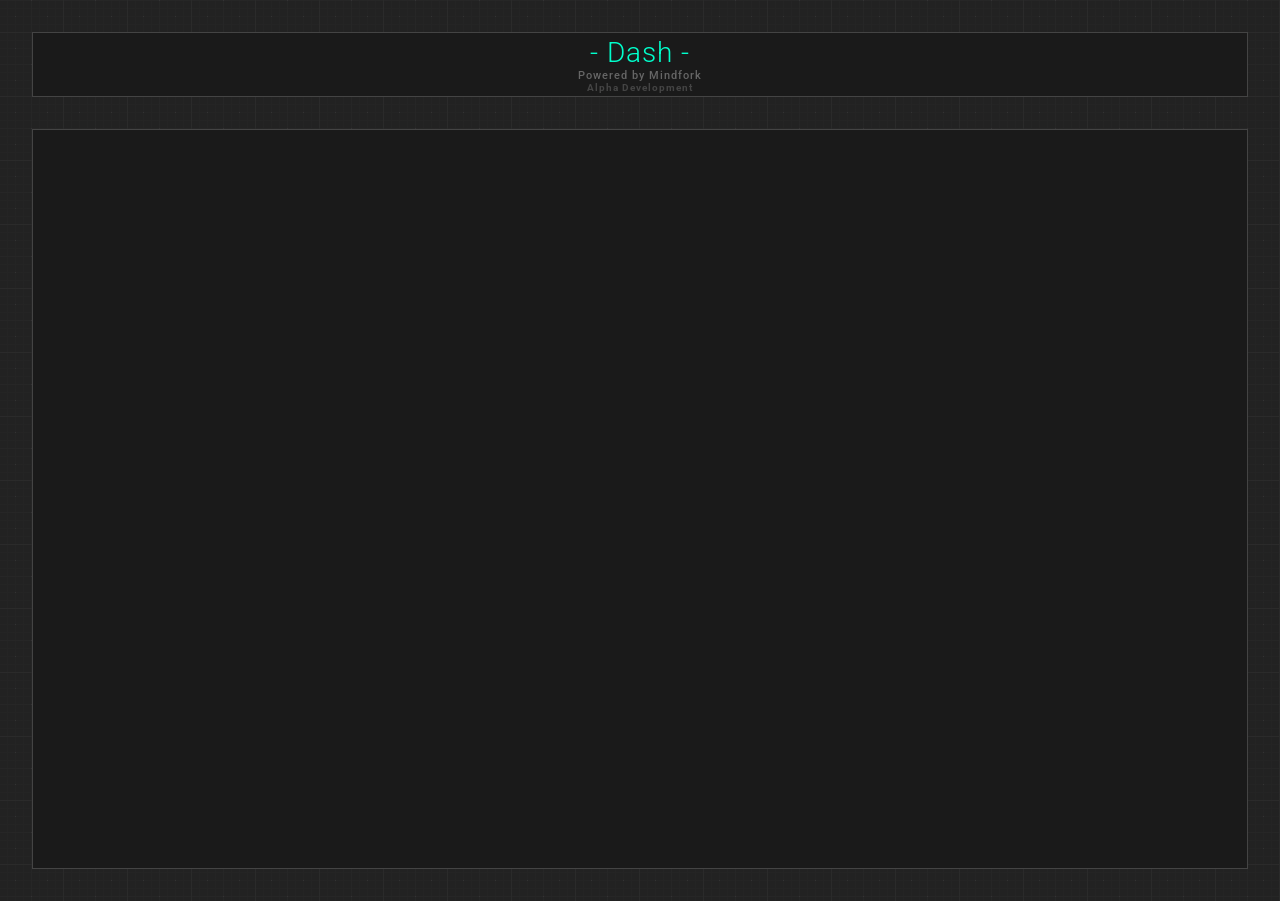
==== resources/public/index.html @ cca82e6c "Buttons correctly switch views and interact with the atom through cursors" ====
<html>
    <head>
        <meta charset="utf-8">
        <meta name="viewport" content="width=device-width, initial-scale=1">
        <title>Dash</title>

        <link href='http://fonts.googleapis.com/css?family=Roboto:100,300,400' rel='stylesheet' type='text/css'>
        <link rel="stylesheet" type="text/css" href="css/style.css">
        <link rel="stylesheet" type="text/css" href="css/elements.css">
    </head>

    <body background="img/background.png">
        <div id="titlebar">
            <span id="dash-title">- Dash -</span><br>
            <span id="powered-by">Powered by Mindfork</span><br>
            <span id="version">Alpha Development</span>
        </div>

        <div id="dash"></div>

        <script src="out/goog/base.js" type="text/javascript"></script>
        <script src="out/goog/deps.js" type="text/javascript"></script>
        <script src="script/dash.js" type="text/javascript"></script>
        <script type="text/javascript">goog.require("dash.root");</script>
    </body>
</html>
---- resources/public/css/style.css ----
/* Color Palette

  Greens:

    Bright: #8ff
    Normal: #0fc
    Dark: #098;
  Reds:
    Bright: #f6a
    Normal: #f07
    Dark: #903
*/

*{
  -webkit-transition: all 0.1s ease-out;
  outline-offset: -1px;
}

html{
  width: 100%;
  background-color: #222;
  color: #ccc;

  font-family: 'Roboto', sans-serif;
  font-weight: 300;
  font-size: 14px;
  letter-spacing: 1px;

  text-align: center;
}

body{
  font-size: 14px;
  font-weight: 300;
  color: #aaa;
  padding: 32px;
  margin: 0px;
  text-align: left;
  background-position: center 1px;
}

h1 {
  font-size: 22px;
  font-weight: 300;
  color: #0fc;
  text-align: center;
  letter-spacing: 2px;
  line-height: 24px;
}

h2 {
  font-size: 18px;
  font-weight: 300;
  letter-spacing: 2px;
  color: #0fc;
  text-align: left;
}

h3 {
  font-size: 14px;
  font-weight: 300;
  color: #aaa;
  text-align: center;
}

h4 {
  font-size: 11px;
  font-weight: 700;
  text-align: center;
  letter-spacing: 2px;
  color: #666;
  line-height: 1em;
}

p {
  font-weight: 300;
}

a {
  color: #f0c;
}

div{
  outline: solid 1px #444;
  margin: 16px;
  padding: 16px;
}
div:hover{ outline-color: #555; }

/*div,
div>div>div,
div>div>div>div>div{ background: #1c1c1c; }

div>div,
div>div>div>div,
div>div>div>div>div>div{ background: #222; }*/

div{ background: #1a1a1a; }
div>div{ background: #202020; }
div>div>div{ background: #242424; }
div>div>div>div{ background: #2a2a2a; }
div>div>div>div>div{ background: #303030; }

::selection {
  color: #0fc;
  background: #999;
}

input, button {
  color: #ccc;
  font-family: 'Roboto', sans-serif;
  font-size: 14px;
  letter-spacing: 2px;
  font-weight: 300;

  background: #111;
  border: none;
  outline: solid 1px #666;
  padding: 8px;
  margin: 16px;
  text-align: left;

  transition-duration: 0.2s;
}

input::-webkit-input-placeholder {
  font-size: 18px;
  color: #666;
  font-style: italic;
}

ul{
  margin: 0px;
  padding: 0px;
  list-style: none;
}

ul li input{
  width: 1800px;
  list-style: none;
}
ul li button{
  margin-left: 10px;
}

button{
  color: #aaa;
  background: #222;
  margin: 4px 4px;

  transition-duration: 0.2s;
}

button:hover, input:focus{
  color: #0fc;
  outline: solid 1px #098;

  transition-duration: 0.1s;
}
button:disabled{
  color: #555;
  outline: 1px solid #333;
}
button:disabled:hover{
  outline: 1px solid #333;
}

button:active {
  color: #222;
  background: #0fc;

  transition-duration: 0.00s;
}



/*************************/
/* Task List Styling     */
/*************************/

#lists-view{
  padding: 32px;
  background: #1c1c1c;
  outline: solid 1px #444;
}

#lists-view .task-completed{
  color: #666;
  font-style: italic;
  text-decoration: line-through;
}

#lists-view .list-title{
  background: #333;
  outline: solid 1px #097;
  padding: 4px 8px;
}

#lists-view li{
  color: #aaa;
  font-size: 14px;
  background: #2c2c2c;
  border-bottom: solid 1px #444;
  padding: 0px 8px;
  display: flex;
}
#lists-view li:hover{
  background: #333;
  outline: solid 1px #097;
}

#lists-view li div{
  margin: 0;
  padding: 0;
  outline: none;
}
#lists-view li .info-date{
  color: #888;
  font-size: 10px;
  text-align: right;
  margin-left: 16px;
}
#lists-view li .info-timedue{
  color: #888;
  font-size: 10px;
  text-align: right;
  margin-left: 16px;
}

.list-view div{
}

/*************************/
/* Task List Styling End */
/*************************/

.test-result,
.test-should-be{
  font-size: 14px;
  color: #ccc;
}

.ns-views{
  background: #1c1c1c;
}
.ns-view{
  background: #222;
}


/* Passing Tests */

#tests .passed{
  color: #0fc;
  outline: solid 1px #097;
  background: #202927;
}
#tests .passed .test-name{
}
#tests .passed .test-desc{
}


/* Failing Tests */

#tests .failed{
    color: #f07;
    outline: double 4px #f07;
    background: #2f2227;
}
#tests .failed .test-name{
    font-weight: 500;
    color: #f07;
    background: rgba(255, 0, 119, 0.1);
}
#tests .failed .test-desc{
    color: #f07;
}


/* Misc Test Report Elements */

#tests ul{
  margin-left: 0px;
}

.test-fn,
.test-result,
.test-should-be,
.test-args{
  font-family: "Droid Mono", "Courier New", Courier, monospace;
  color: #ccc;
  background: rgba(255, 255, 255, 0.1);
  padding: 4px 12px;
  margin: 2px 0px;
  line-height: 1em;
}

/*************************/
/* Test Styling End      */
/*************************/



#titlebar {
  margin: 0px;
  margin-bottom: 32px;
  padding: 4px 0px;  
  background: #1a1a1a;
  outline: solid 1px #444;
  max-height: 64px;
  text-align: center;
}

#dash-title{
  color: #0fc;
  font-size: 28px;
  height: 30px;
  margin: 1px 0px;
  background: none;
  -webkit-transition: all 1.0s ease-in;
}
#dash-title:hover{
  color: #8ff;
  text-shadow: 0px 0px 8px #0fc;
  -webkit-transition: all 0.5s ease-out;
}

#powered-by{
  font-size: 11px;
  height: 12px;
  font-weight: 500;
  text-align: center;
  letter-spacing: 1px;
  margin: 1px 0px;
  color: #666;
}

#version {
  font-size: 10px;
  font-weight: 700;
  text-align: center;
  letter-spacing: 1px;
  color: #444;
  margin: 1px 0px;
}

#dash{
  margin: 0px;
  padding: 16px;
  font-weight: 100;
  height: calc(100% - 128px);
}

#foot{
}
---- resources/public/css/elements.css ----
#elements-view{
	height: 256px;
	background: #1c1c1c;
}
#element-container{
	height: 256px;
	background: #2c2c2c;
}
#element-p{

}
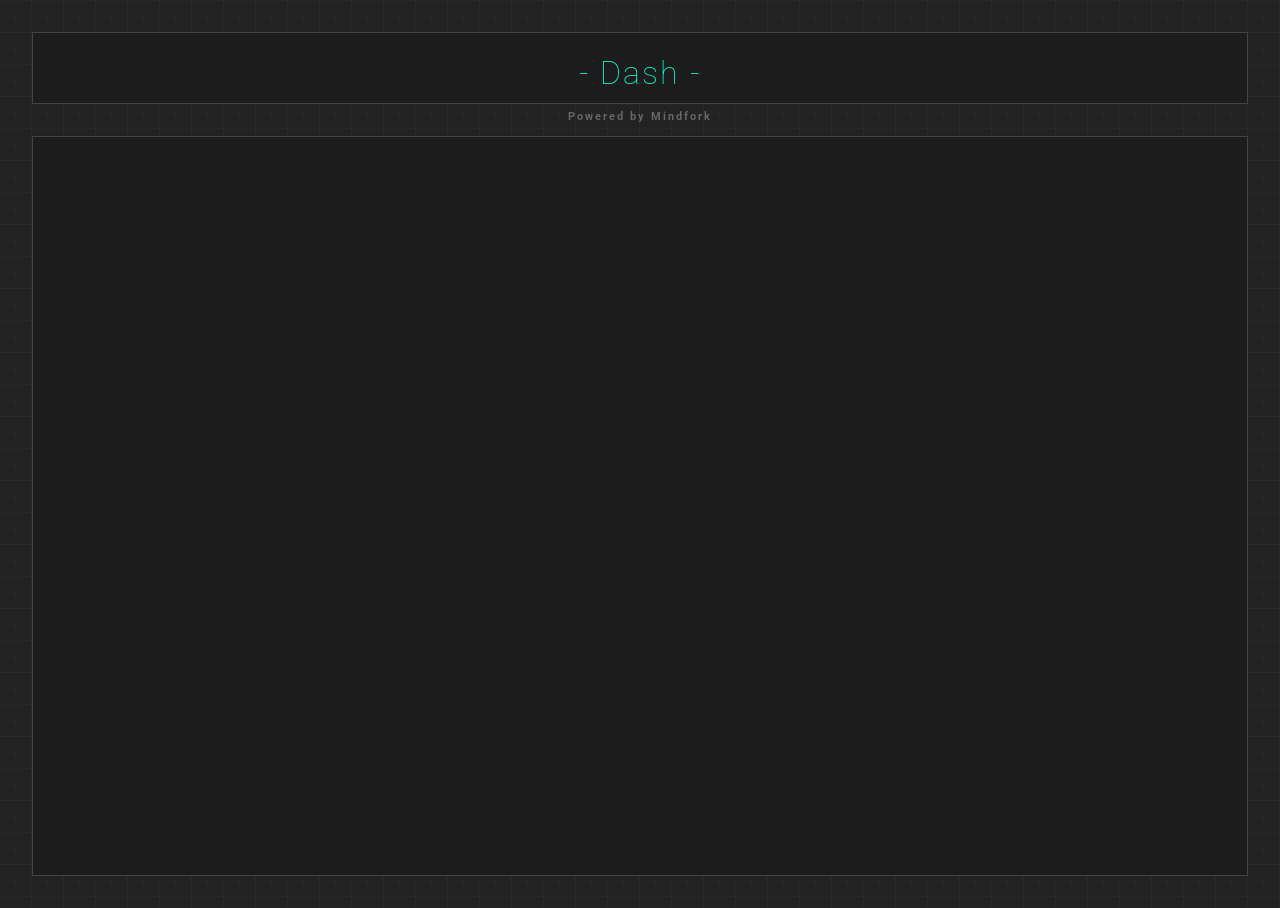
==== commit 304ca845: "Passing test diagnostic rollouts" ====
--- a/resources/public/index.html
+++ b/resources/public/index.html
@@ -6,14 +6,12 @@
 
         <link href='http://fonts.googleapis.com/css?family=Roboto:100,300,400' rel='stylesheet' type='text/css'>
         <link rel="stylesheet" type="text/css" href="css/style.css">
-        <link rel="stylesheet" type="text/css" href="css/elements.css">
     </head>
 
     <body background="img/background.png">
         <div id="titlebar">
-            <span id="dash-title">- Dash -</span><br>
-            <span id="powered-by">Powered by Mindfork</span><br>
-            <span id="version">Alpha Development</span>
+            <h1>- Dash -</h1>
+            <h4>Powered by Mindfork</h4>
         </div>
 
         <div id="dash"></div>
--- a/resources/public/css/style.css
+++ b/resources/public/css/style.css
@@ -1,10 +1,9 @@
 /* Color Palette
 
   Greens:
-
-    Bright: #8ff
+    Bright: #6ff
     Normal: #0fc
-    Dark: #098;
+    Dark: #097;
   Reds:
     Bright: #f6a
     Normal: #f07
@@ -23,8 +22,7 @@
 
   font-family: 'Roboto', sans-serif;
   font-weight: 300;
-  font-size: 14px;
-  letter-spacing: 1px;
+  font-size: 18px;
 
   text-align: center;
 }
@@ -40,26 +38,28 @@
 }
 
 h1 {
-  font-size: 22px;
-  font-weight: 300;
+  font-size: 32px;
+  font-weight: 100;
   color: #0fc;
   text-align: center;
   letter-spacing: 2px;
-  line-height: 24px;
+  line-height: 32px;
 }
 
 h2 {
-  font-size: 18px;
-  font-weight: 300;
+  font-size: 14px;
+  font-weight: 300;
+  color: #0fc;
+  text-align: left;
+}
+
+h3 {
+  font-size: 20px;
+  font-weight: 300;
+  color: #0fc;
   letter-spacing: 2px;
-  color: #0fc;
-  text-align: left;
-}
-
-h3 {
-  font-size: 14px;
-  font-weight: 300;
-  color: #aaa;
+  margin: 2px 0px;
+  padding: 2px 0px;
   text-align: center;
 }
 
@@ -70,10 +70,6 @@
   letter-spacing: 2px;
   color: #666;
   line-height: 1em;
-}
-
-p {
-  font-weight: 300;
 }
 
 a {
@@ -85,21 +81,6 @@
   margin: 16px;
   padding: 16px;
 }
-div:hover{ outline-color: #555; }
-
-/*div,
-div>div>div,
-div>div>div>div>div{ background: #1c1c1c; }
-
-div>div,
-div>div>div>div,
-div>div>div>div>div>div{ background: #222; }*/
-
-div{ background: #1a1a1a; }
-div>div{ background: #202020; }
-div>div>div{ background: #242424; }
-div>div>div>div{ background: #2a2a2a; }
-div>div>div>div>div{ background: #303030; }
 
 ::selection {
   color: #0fc;
@@ -114,8 +95,8 @@
   font-weight: 300;
 
   background: #111;
-  border: none;
-  outline: solid 1px #666;
+  border: solid 1px #666;
+  outline: none;
   padding: 8px;
   margin: 16px;
   text-align: left;
@@ -146,23 +127,16 @@
 button{
   color: #aaa;
   background: #222;
-  margin: 4px 4px;
+  margin: 2px 16px;
 
   transition-duration: 0.2s;
 }
 
 button:hover, input:focus{
-  color: #0fc;
-  outline: solid 1px #098;
-
-  transition-duration: 0.1s;
-}
-button:disabled{
-  color: #555;
-  outline: 1px solid #333;
-}
-button:disabled:hover{
-  outline: 1px solid #333;
+  /*color: #0fc;*/
+  border: solid 1px #0fc;
+
+  transition-duration: 0.2s;
 }
 
 button:active {
@@ -306,24 +280,16 @@
   margin: 0px;
   margin-bottom: 32px;
   padding: 4px 0px;  
-  background: #1a1a1a;
+  background: #1c1c1c;
   outline: solid 1px #444;
   max-height: 64px;
-  text-align: center;
 }
 
 #dash-title{
-  color: #0fc;
   font-size: 28px;
   height: 30px;
   margin: 1px 0px;
   background: none;
-  -webkit-transition: all 1.0s ease-in;
-}
-#dash-title:hover{
-  color: #8ff;
-  text-shadow: 0px 0px 8px #0fc;
-  -webkit-transition: all 0.5s ease-out;
 }
 
 #powered-by{
@@ -348,7 +314,7 @@
 #dash{
   margin: 0px;
   padding: 16px;
-  font-weight: 100;
+  background: #1c1c1c;
   height: calc(100% - 128px);
 }
 
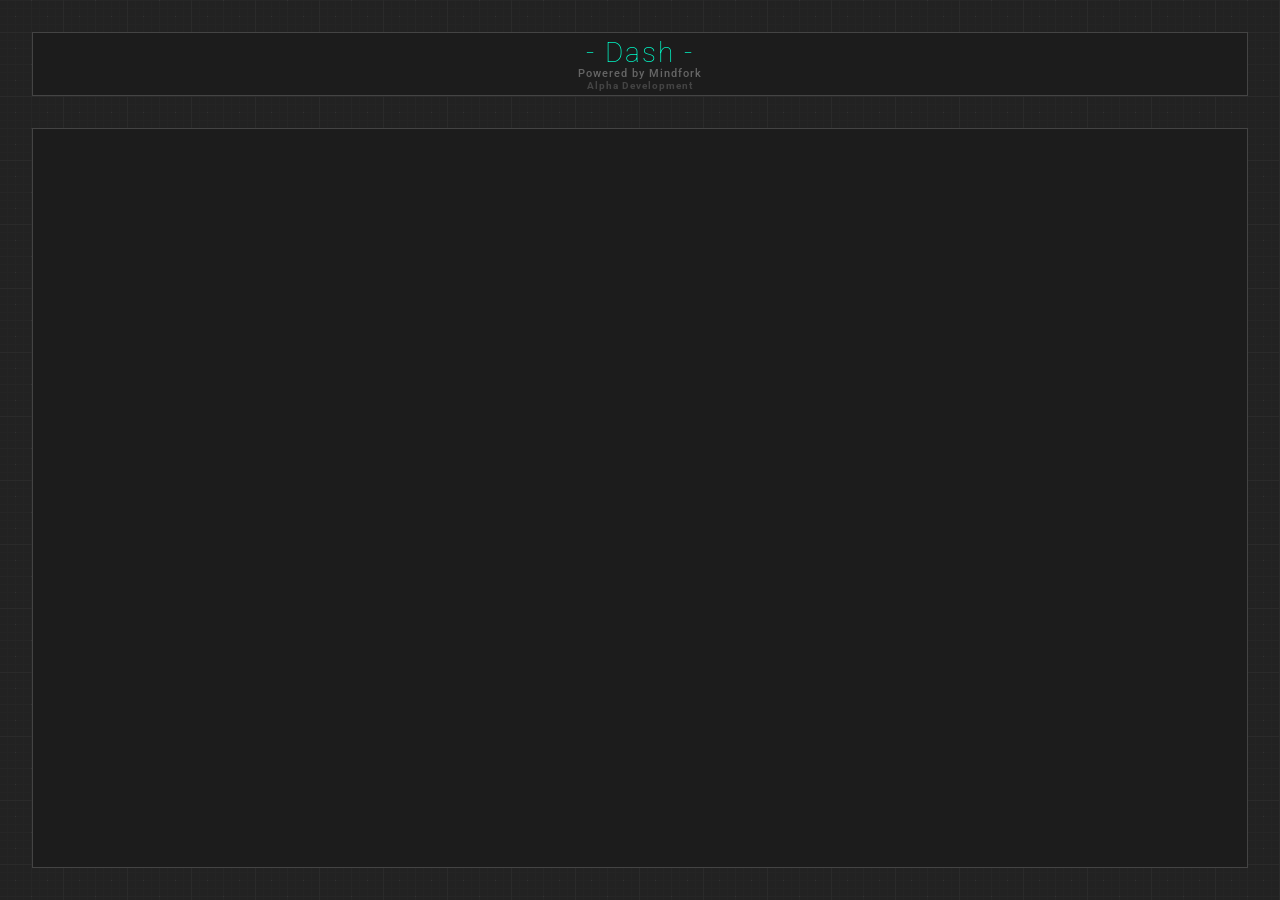
==== commit ad165ec9: "Fixed conflicting CSS ids" ====
--- a/resources/public/index.html
+++ b/resources/public/index.html
@@ -6,12 +6,14 @@
 
         <link href='http://fonts.googleapis.com/css?family=Roboto:100,300,400' rel='stylesheet' type='text/css'>
         <link rel="stylesheet" type="text/css" href="css/style.css">
+        <link rel="stylesheet" type="text/css" href="css/elements.css">
     </head>
 
     <body background="img/background.png">
         <div id="titlebar">
-            <h1>- Dash -</h1>
-            <h4>Powered by Mindfork</h4>
+            <h1 id="dash-title">- Dash -</h1>
+            <h4 id="powered-by">Powered by Mindfork</h4>
+            <h4 id="version">Alpha Development</h4>
         </div>
 
         <div id="dash"></div>
--- a/resources/public/css/elements.css
+++ b/resources/public/css/elements.css
@@ -0,0 +1,11 @@
+#elements-view{
+	height: 256px;
+	background: #1c1c1c;
+}
+#element-container{
+	height: 256px;
+	background: #2c2c2c;
+}
+#element-p{
+
+}
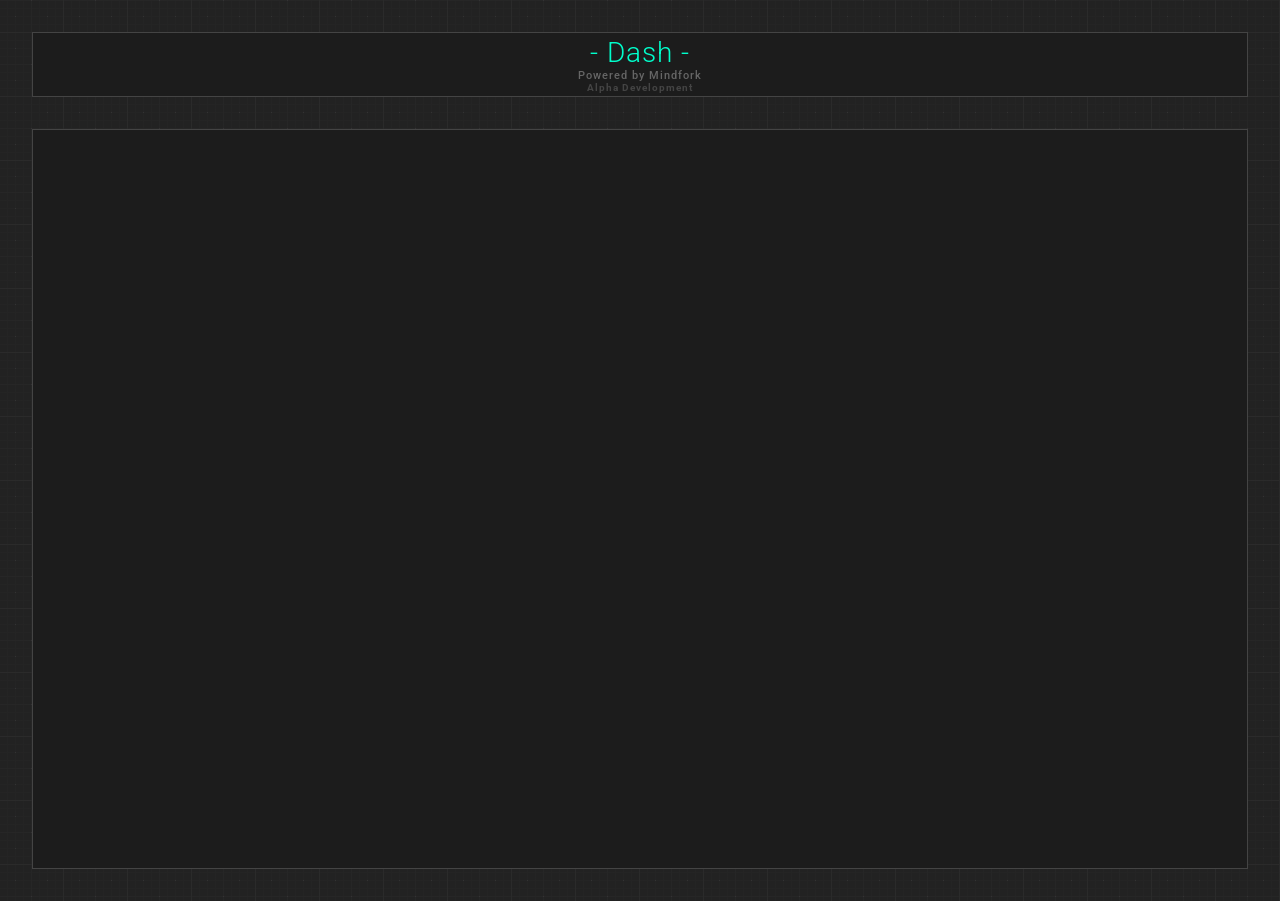
==== commit 0ed156fb: "Improved button styling and and title bar styling" ====
--- a/resources/public/index.html
+++ b/resources/public/index.html
@@ -11,9 +11,9 @@
 
     <body background="img/background.png">
         <div id="titlebar">
-            <h1 id="dash-title">- Dash -</h1>
-            <h4 id="powered-by">Powered by Mindfork</h4>
-            <h4 id="version">Alpha Development</h4>
+            <span id="dash-title">- Dash -</span><br>
+            <span id="powered-by">Powered by Mindfork</span><br>
+            <span id="version">Alpha Development</span>
         </div>
 
         <div id="dash"></div>
--- a/resources/public/css/style.css
+++ b/resources/public/css/style.css
@@ -1,9 +1,9 @@
 /* Color Palette
 
   Greens:
-    Bright: #6ff
+    Bright: #8ff
     Normal: #0fc
-    Dark: #097;
+    Dark: #098;
   Reds:
     Bright: #f6a
     Normal: #f07
@@ -22,7 +22,8 @@
 
   font-family: 'Roboto', sans-serif;
   font-weight: 300;
-  font-size: 18px;
+  font-size: 14px;
+  letter-spacing: 1px;
 
   text-align: center;
 }
@@ -38,28 +39,26 @@
 }
 
 h1 {
-  font-size: 32px;
-  font-weight: 100;
+  font-size: 22px;
+  font-weight: 300;
   color: #0fc;
   text-align: center;
   letter-spacing: 2px;
-  line-height: 32px;
+  line-height: 24px;
 }
 
 h2 {
-  font-size: 14px;
-  font-weight: 300;
+  font-size: 18px;
+  font-weight: 300;
+  letter-spacing: 2px;
   color: #0fc;
   text-align: left;
 }
 
 h3 {
-  font-size: 20px;
-  font-weight: 300;
-  color: #0fc;
-  letter-spacing: 2px;
-  margin: 2px 0px;
-  padding: 2px 0px;
+  font-size: 14px;
+  font-weight: 300;
+  color: #aaa;
   text-align: center;
 }
 
@@ -70,6 +69,10 @@
   letter-spacing: 2px;
   color: #666;
   line-height: 1em;
+}
+
+p {
+  font-weight: 300;
 }
 
 a {
@@ -95,8 +98,8 @@
   font-weight: 300;
 
   background: #111;
-  border: solid 1px #666;
-  outline: none;
+  border: none;
+  outline: solid 1px #666;
   padding: 8px;
   margin: 16px;
   text-align: left;
@@ -127,16 +130,23 @@
 button{
   color: #aaa;
   background: #222;
-  margin: 2px 16px;
+  margin: 4px 4px;
 
   transition-duration: 0.2s;
 }
 
 button:hover, input:focus{
-  /*color: #0fc;*/
-  border: solid 1px #0fc;
-
-  transition-duration: 0.2s;
+  color: #0fc;
+  outline: solid 1px #098;
+
+  transition-duration: 0.1s;
+}
+button:disabled{
+  color: #555;
+  outline: 1px solid #333;
+}
+button:disabled:hover{
+  outline: 1px solid #333;
 }
 
 button:active {
@@ -283,13 +293,21 @@
   background: #1c1c1c;
   outline: solid 1px #444;
   max-height: 64px;
+  text-align: center;
 }
 
 #dash-title{
+  color: #0fc;
   font-size: 28px;
   height: 30px;
   margin: 1px 0px;
   background: none;
+  -webkit-transition: all 1.0s ease-in;
+}
+#dash-title:hover{
+  color: #8ff;
+  text-shadow: 0px 0px 8px #0fc;
+  -webkit-transition: all 0.5s ease-out;
 }
 
 #powered-by{
@@ -314,6 +332,7 @@
 #dash{
   margin: 0px;
   padding: 16px;
+  font-weight: 100;
   background: #1c1c1c;
   height: calc(100% - 128px);
 }
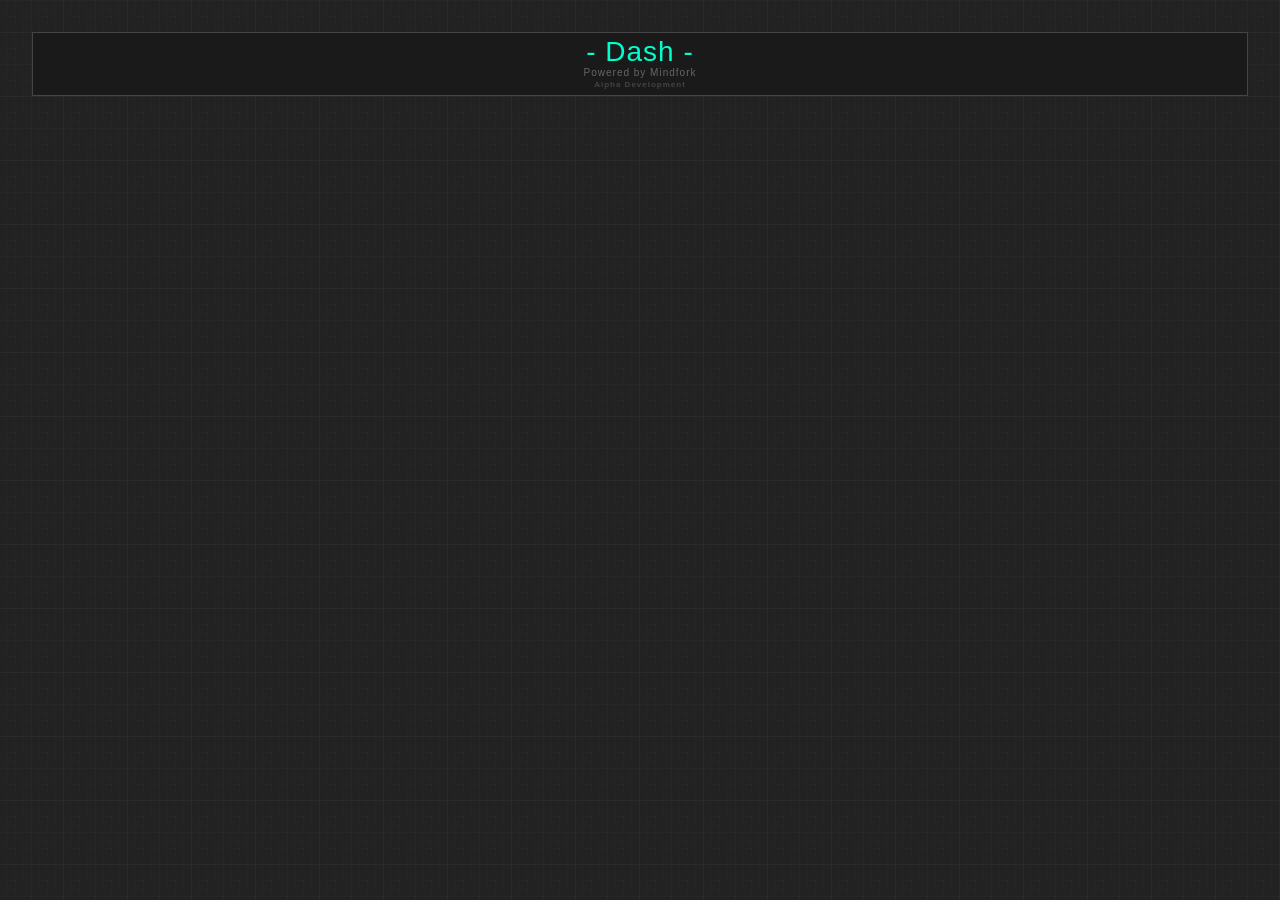
==== commit b3602f69: "Added dynamic tab function. Allows switching views given a vector of views to switch to Main font is" ====
--- a/resources/public/index.html
+++ b/resources/public/index.html
@@ -16,7 +16,7 @@
             <span id="version">Alpha Development</span>
         </div>
 
-        <div id="dash"></div>
+        <div id="dash" class="hidden-div"></div>
 
         <script src="out/goog/base.js" type="text/javascript"></script>
         <script src="out/goog/deps.js" type="text/javascript"></script>
--- a/resources/public/css/style.css
+++ b/resources/public/css/style.css
@@ -1,6 +1,7 @@
 /* Color Palette
 
   Greens:
+
     Bright: #8ff
     Normal: #0fc
     Dark: #098;
@@ -10,6 +11,12 @@
     Dark: #903
 */
 
+
+
+/****************/
+/* Main Styling */
+/****************/
+
 *{
   -webkit-transition: all 0.1s ease-out;
   outline-offset: -1px;
@@ -20,7 +27,7 @@
   background-color: #222;
   color: #ccc;
 
-  font-family: 'Roboto', sans-serif;
+  font-family: 'Open Sans', sans-serif;
   font-weight: 300;
   font-size: 14px;
   letter-spacing: 1px;
@@ -81,18 +88,61 @@
 
 div{
   outline: solid 1px #444;
-  margin: 16px;
-  padding: 16px;
+  margin: 32px;
+  padding: 32px;
+}
+div:hover{ outline-color: #555; }
+
+/*div,
+div>div>div,
+div>div>div>div>div{ background: #1c1c1c; }
+
+div>div,
+div>div>div>div,
+div>div>div>div>div>div{ background: #222; }*/
+
+#dash div{ background: #1a1a1a; }
+#dash div div{ background: #202020; }
+#dash div div div{ background: #242424; }
+#dash div div div div{ background: #2a2a2a; }
+#dash div div div div div{ background: #303030; }
+
+div .hidden-div{
+  margin: 0px;
+  padding: 0px;
+  outline: none;
 }
 
 ::selection {
   color: #0fc;
   background: #999;
 }
+
+#dash{
+  margin: 0px;
+  padding: 32px;
+  font-weight: 100;
+  padding: 0px;
+  outline: none;
+  background: #1c1c1c;
+}
+#dash>div{
+  margin: 0px;
+}
+
+/********************/
+/* End Main Styling */
+/********************/
+
+
+
+/*****************/
+/* Input Styling */
+/*****************/
 
 input, button {
   color: #ccc;
-  font-family: 'Roboto', sans-serif;
+  font-family: 'Open Sans', sans-serif;
   font-size: 14px;
   letter-spacing: 2px;
   font-weight: 300;
@@ -156,6 +206,10 @@
   transition-duration: 0.00s;
 }
 
+/*********************/
+/* End Input Styling */
+/*********************/
+
 
 
 /*************************/
@@ -214,83 +268,71 @@
 .list-view div{
 }
 
-/*************************/
-/* Task List Styling End */
-/*************************/
-
-.test-result,
-.test-should-be{
-  font-size: 14px;
-  color: #ccc;
-}
-
-.ns-views{
+/*********************/
+/* End Input Styling */
+/*********************/
+
+
+
+/***************/
+/* Tab Styling */
+/***************/
+
+.tab-bar{
+  margin: 0px -32px;
+  padding: 0px;
+  outline: 0px;
+}
+.tab{
+  margin: -32px 0px 16px 0px;
+  outline: 1px solid #444;
+  outline-offset: -1px;
   background: #1c1c1c;
-}
-.ns-view{
+  color: #666;
+  text-align: center;
+}
+
+.tab:hover{
+  color: #888;
   background: #222;
-}
-
-
-/* Passing Tests */
-
-#tests .passed{
-  color: #0fc;
-  outline: solid 1px #097;
-  background: #202927;
-}
-#tests .passed .test-name{
-}
-#tests .passed .test-desc{
-}
-
-
-/* Failing Tests */
-
-#tests .failed{
-    color: #f07;
-    outline: double 4px #f07;
-    background: #2f2227;
-}
-#tests .failed .test-name{
-    font-weight: 500;
-    color: #f07;
-    background: rgba(255, 0, 119, 0.1);
-}
-#tests .failed .test-desc{
-    color: #f07;
-}
-
-
-/* Misc Test Report Elements */
-
-#tests ul{
-  margin-left: 0px;
-}
-
-.test-fn,
-.test-result,
-.test-should-be,
-.test-args{
-  font-family: "Droid Mono", "Courier New", Courier, monospace;
-  color: #ccc;
-  background: rgba(255, 255, 255, 0.1);
-  padding: 4px 12px;
-  margin: 2px 0px;
-  line-height: 1em;
-}
-
-/*************************/
-/* Test Styling End      */
-/*************************/
-
-
+  outline-color: #666;
+}
+
+.tab:first-child{  }
+.tab:last-child{  }
+
+.tab:disabled{
+  color: #0fc;
+  outline: 4px double #096;
+  outline-offset: -5px;
+  background: #2c2c2c;
+}
+.tab:disabled:hover{ outline: 4px double #097; }
+
+.numtabs-1 { width: 100%; }
+.numtabs-2 { width: 50%; }
+.numtabs-3 { width: 33.3333%; }
+.numtabs-4 { width: 25%; }
+.numtabs-5 { width: 20%; }
+.numtabs-6 { width: 16.6666%; }
+.numtabs-7 { width: 14.2858%; }
+.numtabs-8 { width: 12.5% }
+
+/*******************/
+/* End Tab Styling */
+/*******************/
+
+
+
+/**************************/
+/* Titlebar Styling */
+/**************************/
 
 #titlebar {
   margin: 0px;
   margin-bottom: 32px;
-  padding: 4px 0px;  
-  background: #1c1c1c;
+  padding: 5px 0px;  
+  background: #1a1a1a;
   outline: solid 1px #444;
   max-height: 64px;
   text-align: center;
@@ -299,43 +341,35 @@
 #dash-title{
   color: #0fc;
   font-size: 28px;
-  height: 30px;
-  margin: 1px 0px;
+  line-height: 30px;
   background: none;
-  -webkit-transition: all 1.0s ease-in;
+  -webkit-transition: all 1.0s ease;
 }
 #dash-title:hover{
   color: #8ff;
   text-shadow: 0px 0px 8px #0fc;
-  -webkit-transition: all 0.5s ease-out;
+  -webkit-transition: all 0.25s ease;
 }
 
 #powered-by{
-  font-size: 11px;
-  height: 12px;
+  color: #666;
+  font-size: 10px;
+  line-height: 12px;
   font-weight: 500;
-  text-align: center;
   letter-spacing: 1px;
-  margin: 1px 0px;
-  color: #666;
 }
 
 #version {
-  font-size: 10px;
+  color: #444;
+  font-size: 8px;
+  line-height: 12px;
   font-weight: 700;
-  text-align: center;
   letter-spacing: 1px;
-  color: #444;
-  margin: 1px 0px;
-}
-
-#dash{
-  margin: 0px;
-  padding: 16px;
-  font-weight: 100;
-  background: #1c1c1c;
-  height: calc(100% - 128px);
-}
+}
+
+/************************/
+/* End Titlebar Styling */
+/************************/
 
 #foot{
 }
